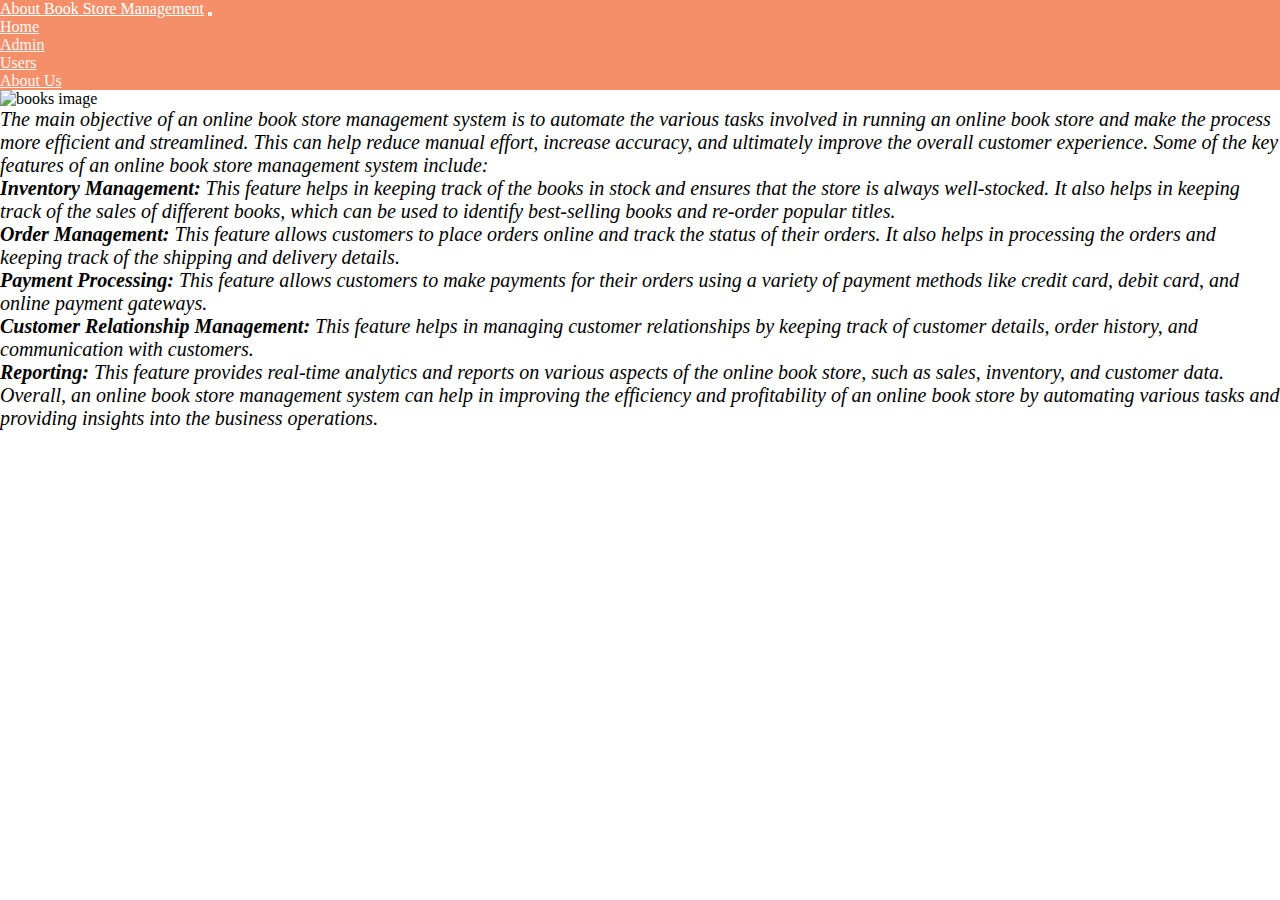
==== about.html @ 22abf744 "SBA html javascript css." ====
<!DOCTYPE html>
<html lang="en">
<head>
    <meta charset="UTF-8">
  <meta http-equiv="X-UA-Compatible" content="IE=edge">
  <meta name="viewport" content="width=device-width, initial-scale=1.0">
  <title>BookstoreApplication</title>
  <link href="https://cdn.jsdelivr.net/npm/bootstrap@5.0.2/dist/css/bootstrap.min.css" rel="stylesheet" integrity="sha384-EVSTQN3/azprG1Anm3QDgpJLIm9Nao0Yz1ztcQTwFspd3yD65VohhpuuCOmLASjC" crossorigin="anonymous">
  <link rel="stylesheet" href="about.css" type="text/css">
</head>
<body>

  <div class="row">
    <div class="col-md-12-well"> 
  <section class="header">
    <div class="container">
      <nav class="navbar navbar-expand-lg ">
        <div class="container-fluid">
          <a class="navbar-brand" href="#">About Book Store Management</a>
          <button class="navbar-toggler" type="button" data-bs-toggle="collapse" data-bs-target="#navbarSupportedContent" aria-controls="navbarSupportedContent" aria-expanded="false" aria-label="Toggle navigation">
            <span class="navbar-toggler-icon"></span>
          </button>
          <div class="collapse navbar-collapse" id="navbarSupportedContent">
          
        
            <ul class="navbar-nav ms-auto mb-2 mb-lg-0">
              <li class="nav-item">
                <a class="nav-link active" aria-current="page" href="index.html">Home</a>
              </li>
              <li class="nav-item">
                <a class="nav-link" href="admin.html">Admin</a>
              </li>
              <li class="nav-item">
                <a class="nav-link" href="users.html">Users</a>
                
              </li>
              <li class="nav-item">
                <a class="nav-link" href="about.html">About Us</a>
              </li 
             </ul>
            </div>
          </div>
          </div>
        </div>
    <!--<h1 >About Book Store Management</h1>-->
    <img src="image.jpg" alt="books image" width="100%">

   
   
    <p>
        The main objective of an online book store management system is to automate the various tasks involved in running an online book store and make the process more efficient and streamlined. This can help reduce manual effort, increase accuracy, and ultimately improve the overall customer experience.

        Some of the key features of an online book store management system include:
        </p>
        <ol>
        
        <li><h >Inventory Management:</h> This feature helps in keeping track of the books in stock and ensures that the store is always well-stocked. It also helps in keeping track of the sales of different books, which can be used to identify best-selling books and re-order popular titles.</li>
        
        <li><h>Order Management: </h>This feature allows customers to place orders online and track the status of their orders. It also helps in processing the orders and keeping track of the shipping and delivery details.</li>
        
        <li><h>Payment Processing: </h>This feature allows customers to make payments for their orders using a variety of payment methods like credit card, debit card, and online payment gateways.</li>
        
        <li><h>Customer Relationship Management: </h>This feature helps in managing customer relationships by keeping track of customer details, order history, and communication with customers.</li>
        
        <li><h>Reporting:</h> This feature provides real-time analytics and reports on various aspects of the online book store, such as sales, inventory, and customer data.</li>
        </ol>
        <p>
        Overall, an online book store management system can help in improving the efficiency and profitability of an online book store by automating various tasks and providing insights into the business operations.
    </p>
    
    
</body>
</html>
---- about.css ----
*{
    margin: 0;
    padding: 0;
    box-sizing: border-box;
}
.header{
  width: 100%;
  background-color: rgb(245, 143, 106); 
}
.navbar-brand{
  color: white;
}
.nav-link{
  color: whitesmoke;
}

h1
{
    text-align: center;
    font-style: italic;
}
p{
   font-size: 20px;
   font-style: italic;
}
ol{
    font-size: 20px;
    font-style: italic; 
    
}
h{
    font-weight: bold;
}
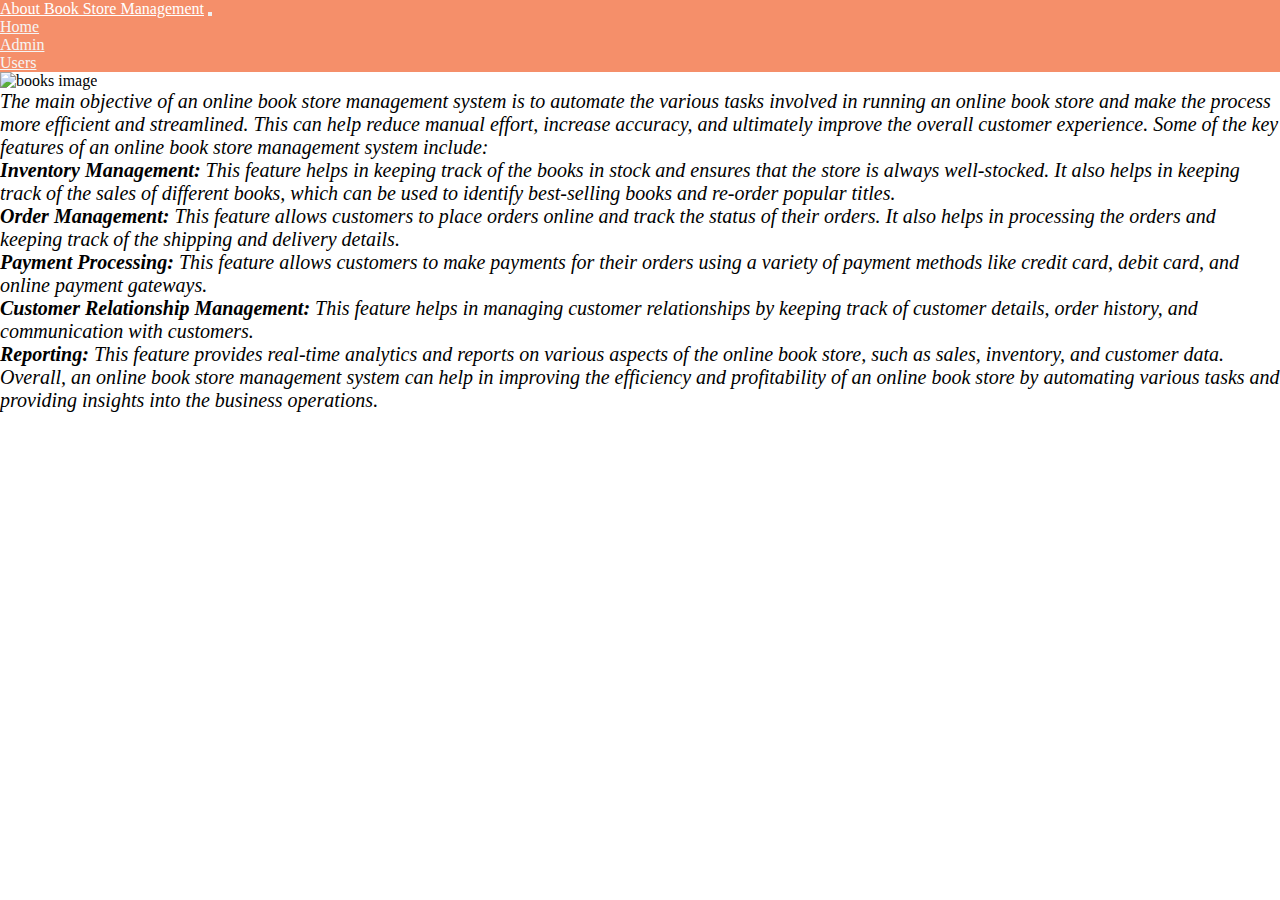
==== commit 28f77b13: "master" ====
--- a/about.html
+++ b/about.html
@@ -6,7 +6,7 @@
   <meta name="viewport" content="width=device-width, initial-scale=1.0">
   <title>BookstoreApplication</title>
   <link href="https://cdn.jsdelivr.net/npm/bootstrap@5.0.2/dist/css/bootstrap.min.css" rel="stylesheet" integrity="sha384-EVSTQN3/azprG1Anm3QDgpJLIm9Nao0Yz1ztcQTwFspd3yD65VohhpuuCOmLASjC" crossorigin="anonymous">
-  <link rel="stylesheet" href="about.css" type="text/css">
+  <link rel="stylesheet" href="css/about.css" type="text/css">
 </head>
 <body>
 
@@ -28,22 +28,20 @@
                 <a class="nav-link active" aria-current="page" href="index.html">Home</a>
               </li>
               <li class="nav-item">
-                <a class="nav-link" href="admin.html">Admin</a>
+                <a class="nav-link" href="adminnew.html">Admin</a>
               </li>
               <li class="nav-item">
                 <a class="nav-link" href="users.html">Users</a>
                 
               </li>
-              <li class="nav-item">
-                <a class="nav-link" href="about.html">About Us</a>
-              </li 
+              
              </ul>
             </div>
           </div>
           </div>
         </div>
     <!--<h1 >About Book Store Management</h1>-->
-    <img src="image.jpg" alt="books image" width="100%">
+    <img src="images/image.jpg" alt="books image" width="100%">
 
    
    
--- a/css/about.css
+++ b/css/about.css
@@ -0,0 +1,33 @@
+*{
+    margin: 0;
+    padding: 0;
+    box-sizing: border-box;
+}
+.header{
+  width: 100%;
+  background-color: rgb(245, 143, 106); 
+}
+.navbar-brand{
+  color: white;
+}
+.nav-link{
+  color: whitesmoke;
+}
+
+h1
+{
+    text-align: center;
+    font-style: italic;
+}
+p{
+   font-size: 20px;
+   font-style: italic;
+}
+ol{
+    font-size: 20px;
+    font-style: italic; 
+    
+}
+h{
+    font-weight: bold;
+}